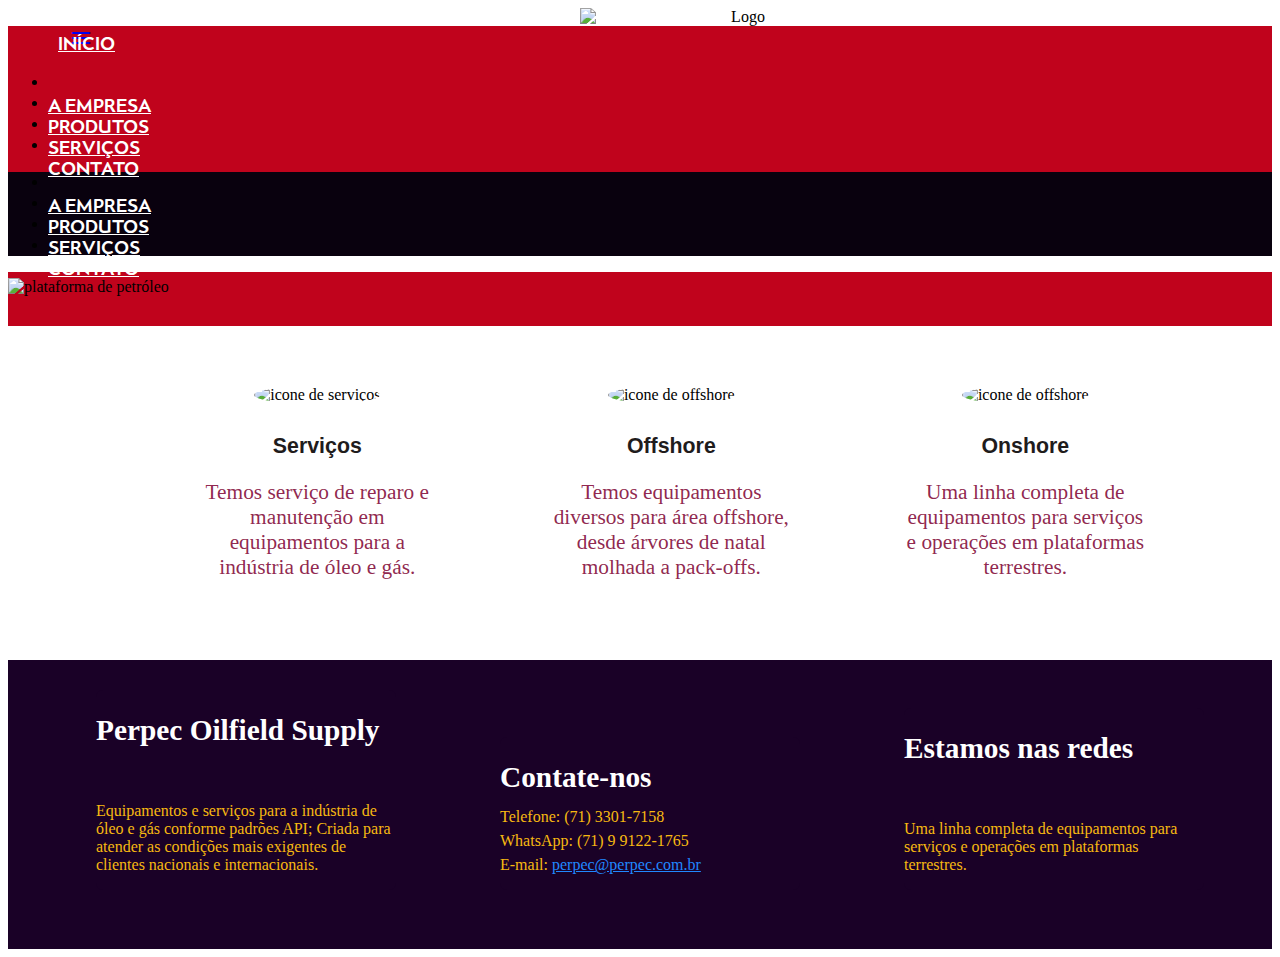
==== index.html @ 1dbee80f "Subindo arquivos do projeto Oilfiel" ====
<!DOCTYPE html>
<html lang="pt-br">
<head>
    <meta charset="UTF-8">
    <meta name="viewport" content="width=device-width, initial-scale=1.0, max-scale=1.0">
    <title>Perpec - indústria Oil & Gás</title>
    <link href="http://fonts.googleapis.com/icon?family=Material+Icons" rel="stylesheet">
    <link type="text/css" rel="stylesheet" href="https://cdnjs.cloudflare.com/ajax/libs/materialize/0.98.0/css/materialize.min.css"/>
    <link rel="stylesheet" href="stilo.css">
    <link rel="icon" href="C:\CURSO_JS\img\favicon.ico">
</head>
<body>

    <script src="https://code.jquery.com/jquery-2.1.1.min.js"></script>
    <script src="https://cdnjs.cloudflare.com/ajax/libs/materialize/0.98.0/js/materialize.min.js"></script>




<header>

    <div class="header-top">
        <div class="head-main">
            <img src="C:\CURSO_JS\img\logomarca_perpec.png" alt="Logo" title="logomarca Perpec" />
        </div>
    </div>

    <nav>
      <div class="nav-wrapper">
        <a href="#" class="inicio">Início</a>
        <a href="#" data-activates="menu-mobile" class="button-collapse">
            <i class="material-icons">menu</i>
        </a>
        <ul class="right hide-on-med-and-down">
            <li><a href="#">A empresa</a></li>
            <li><a href="#">Produtos</a></li>
            <li><a href="#">Serviços</a></li>
            <li><a href="#">Contato</a></li>
        </ul>
        <ul class="side-nav" id="menu-mobile">
            <li><a href="#">A empresa</a></li>
            <li><a href="#">Produtos</a></li>
            <li><a href="#">Serviços</a></li>
            <li><a href="#">Contato</a></li>
        </ul>
      </div>
    </nav>

</header>
       
<main>
    <div class="trecho1"></div>
    
    <div class="caixa">
        <img src="C:\CURSO_JS\img\pgn.jpg" alt="plataforma de petróleo" title="Plataforma de óleo e gás">
          <div class="labelp">
          
          </div>
        
    </div>
    <div class="trecho"></div>

    <div class="conter">
    <article class="principais">
        <img src="C:\CURSO_JS\img\oil_1_sw.png" alt="icone de serviços">
        <div class="texto">
            <a href="#">Serviços</a>
            <p>Temos serviço de reparo e manutenção em equipamentos para a indústria de óleo e gás.</p>
        </div>
    </article>

    <article class="principais">
        <img src="C:\CURSO_JS\img\oil_rig.jpg" alt="icone de offshore">
        <div class="texto">
            <a href="#">Offshore</a>
            <p>Temos equipamentos diversos para área offshore, desde árvores de natal molhada a pack-offs.</p>
        </div>
    </article>

    <article class="principais">
        <img src="C:\CURSO_JS\img\oil_2_or.png" alt="icone de offshore">
        <div class="texto">
            <a href="#">Onshore</a>
            <p>Uma linha completa de equipamentos para serviços e operações em plataformas terrestres.</p>
        </div>
    </article>
    

    

    </div>

    
</main>

<footer class="rodp">

    <article class="principals">
        <div class="texto_">
            <h2 class="h2_rodape">Perpec Oilfield Supply</h2>
            <p id="t">Equipamentos e serviços para a indústria de óleo e gás conforme padrões API; Criada para atender as condições mais exigentes de clientes nacionais e internacionais.</p>
        </div>
    </article>

    <article class="principals">
        <div class="texto_">
            <h2 class="h2_rodape">Contate-nos</h2>
            <p id="t2">Telefone: (71) 3301-7158</p>
            <p id="t2">WhatsApp: (71) 9 9122-1765</p>
            <p id="t2">E-mail: <a href="mailto:perpec@perpec.com.br">perpec@perpec.com.br</a></p>
        </div>
    </article>

    <article class="principals">
        <div class="texto_">
            <h2 class="h2_rodape">Estamos nas redes</h2>
            <p id="t">Uma linha completa de equipamentos para serviços e operações em plataformas terrestres.</p>
        </div>
    </article>



</footer>

   




<script>
    $(function(){
         $(".button-collapse").sideNav();
    });
    </script>

</body>
</html>
---- stilo.css ----
@font-face {
    font-family: Ergonomique1;
    src: local('Ergonomique-Semibold.otf'), url('Ergonomique-Semibold.otf');

} .header-top{
   width: 100%;
   height: auto;
   text-align: center;
   padding-left: 100px;
   padding-right: 100px;
   
   

} .head-main {
    position: relative;
    min-width: 320px;
    max-width: 1200px;
    height: auto;
    background-color: rgb(255, 255, 255);
    text-align: center;
    margin: auto;
    


} .head-main img {
    min-width: 320px;
    max-width: 100%;
    height: auto;
    

}  .nav-wrapper {
    background-color: rgb(192, 3, 28); 
    align-items: center;

} .inicio{
    font: normal 18px Ergonomique1;
    color: rgb(255, 255, 255);
    text-transform: uppercase;
    left: 50px;
    position: relative;
    overflow: hidden;

}   .nav-wrapper ul li a {
    font: normal 18px Ergonomique1;
    color: rgb(255, 255, 255);
    text-transform: uppercase;
    top: 25px;
    position: relative;
    

} .side-nav {
    background-color: rgb(9, 1, 14);
    

} ul.side-nav li:hover a {
   color: rgb(255, 241, 41);
   transition: all .1s;

} .caixa {
    width: 100%;
    background-color: rgb(192, 3, 28);
    overflow: hidden;

} .caixa img {
    max-width: 100%;
	-moz-transition: all 0.4s;
	-webkit-transition: all 0.4s;
	transition: all 0.4s;
} .caixa:hover img {
    -moz-transform: scale(1.1);
	-webkit-transform: scale(1.1);
	transform: scale(1.1);

} .labelp {
    width: 100%;
    
    height: 70px;
    position: absolute;
    top: auto;
    line-height: 30px;
    height: 30px;
    align-items: center;
    margin: auto;
    
   

} .labelp label {
    position: absolute;
    background-color: rgba(0, 0, 0, 0.8);
    color:#fff;
    font: normal 15pt Arial;
    text-align: center;
    top: auto;
    min-width: 320px;
    max-width: 100%;
    line-height: 30px;
    height: auto;


} .trecho1 {
    width: 100%;
    height: 6px;
    background-color: rgb(192, 3, 28);
} .trecho {
    width: 100%;
    height: 30px;
    background-color: rgb(192, 3, 28);

} #sec {
    width: 100%;
    height: 400px;
    align-items: center;
    background-color: rgb(211, 211, 211);
    
} .hide-on-med-and-down li:hover a {
    color: rgb(255, 241, 41);
    transition: all .1s;


} .teste {
    border-radius: 18px;
    border-style: solid;
    width: 240px;
    height: 320px;
    color: blue;
    position: relative;
    left: 780px;
    top: 50px;
    display: flex;
    
} .principais {
    background-color: rgb(255, 255, 255);
    border-radius: 7px;
    height: auto;
    width: 250px;
    text-align: center;
    margin-bottom: 7%;
    position: relative;
    top: 30px;
    left:calc(100% - 87%);
    display:inline-block;
    margin-right: 100px;
    
    
    

} .principais img {
    border-radius: 50%;
    position: relative;
    width: 135px;
    height: 135px;
    -moz-transition: all 0.2s;
	-webkit-transition: all 0.2s;
	transition: all 0.2s;
    margin-top: 30px;
    margin-bottom: 30px;

} .produtos .texto {
    padding: 7%;
    

} .texto p{
    font: normal 16pt Calibri;
    color: rgba(131, 11, 57, 0.897);
}  .texto a{
    font: bold 16pt Arial;
    color: rgb(31, 28, 28);
    text-decoration: none;
    

} .texto:hover a {
    transition: 0.1s;
    color: rgb(0, 221, 203);
    


}.rodp{
    width: 100%;
    background-color: rgb(26, 1, 39);
    max-height: calc(100%);
    text-align: center;
    

} .conter {
    width: 100%;
    background-color: rgb(255, 255, 255);
    align-content: center;
    margin-left: 20px;
    margin-right: 20px;
    max-height: calc(100%)
    
} .principais:hover img {

    -moz-transform: scale(1.1);
	-webkit-transform: scale(1.1);
	transform: scale(1.1);

} .principals{

    background-color: rgb(26, 1, 39);
    border-radius: 7px;
    height: auto;
    width: 300px;
    text-align: left;
    margin-bottom: 7%;
    position: relative;
    top: 30px;
    display:inline-block;
    margin-right: 100px;
    left: 60px;

} .h2_rodape {

    color:rgb(255, 255, 255);
    font: bold 22pt Calibri;
    position: relative;
    


} #t {
    font-size: 12pt;
    color:rgb(247, 185, 17); 
    margin-top: 55px;

} #t2 {
    font-size: 12pt;
    color:rgb(247, 185, 17); 
    margin-top: -10px;

} #t2 a {
   
    color: rgb(32, 136, 255);

} #t2:hover a {

    color: rgb(218, 255, 9);
    transition: all .1s;
}
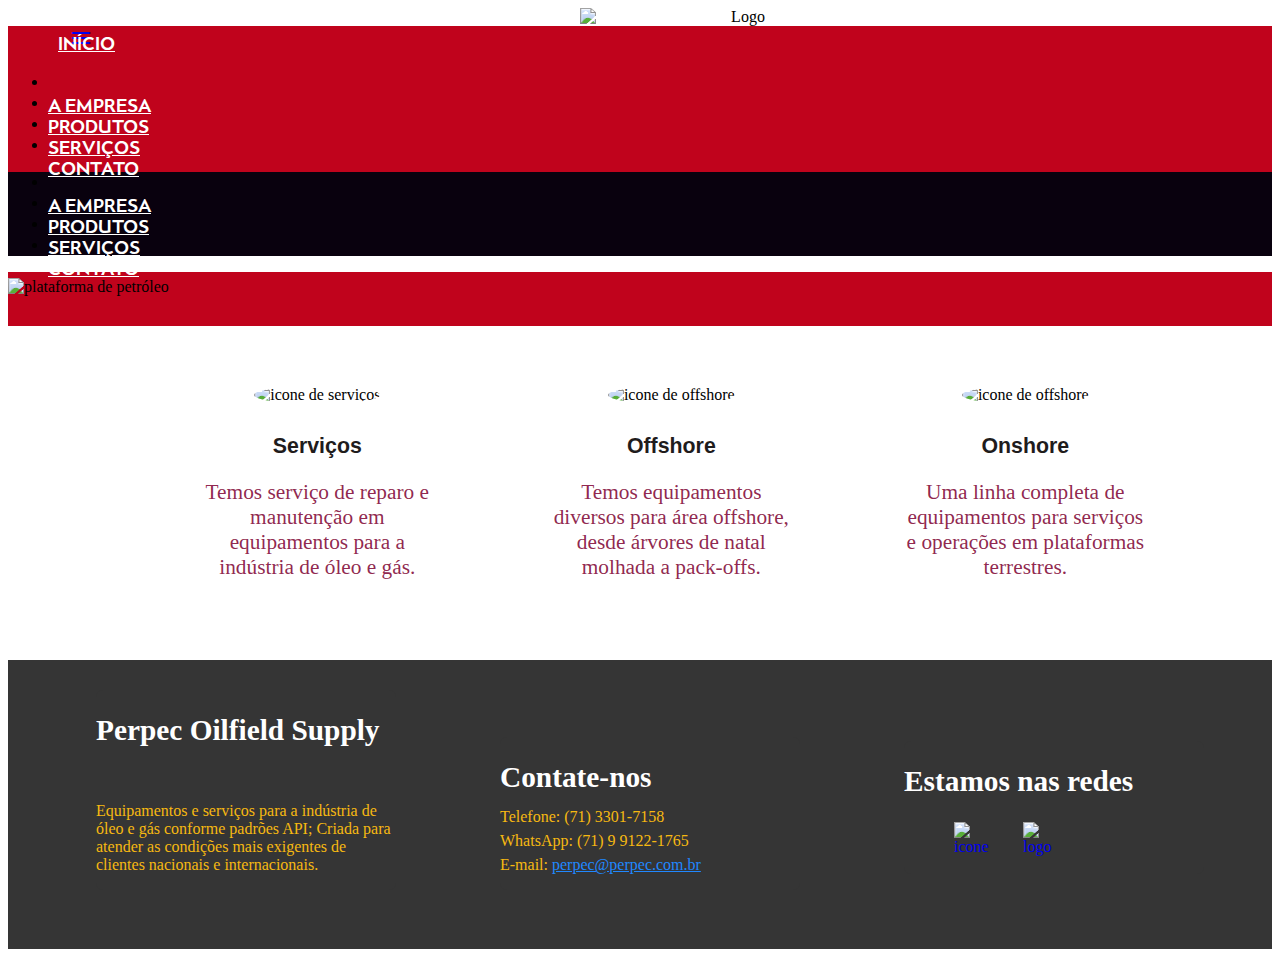
==== commit 2827a9d2: "Atualizando cor de fundo do rodapé de roxo para cinza e colocando ícones de rede social" ====
--- a/index.html
+++ b/index.html
@@ -21,7 +21,7 @@
 
     <div class="header-top">
         <div class="head-main">
-            <img src="C:\CURSO_JS\img\logomarca_perpec.png" alt="Logo" title="logomarca Perpec" />
+            <img src=https://github.com/Trigueiros/Oilfield_and_gas/blob/main/img/logomarca_perpec.png?raw=true alt="Logo" title="logomarca Perpec" />
         </div>
     </div>
 
@@ -52,7 +52,7 @@
     <div class="trecho1"></div>
     
     <div class="caixa">
-        <img src="C:\CURSO_JS\img\pgn.jpg" alt="plataforma de petróleo" title="Plataforma de óleo e gás">
+        <img src=https://github.com/Trigueiros/Oilfield_and_gas/blob/main/img/pgn.jpg?raw=true alt="plataforma de petróleo" title="Plataforma de óleo e gás">
           <div class="labelp">
           
           </div>
@@ -62,7 +62,7 @@
 
     <div class="conter">
     <article class="principais">
-        <img src="C:\CURSO_JS\img\oil_1_sw.png" alt="icone de serviços">
+        <img src=https://github.com/Trigueiros/Oilfield_and_gas/blob/main/img/oil_1_sw.png?raw=true alt="icone de serviços">
         <div class="texto">
             <a href="#">Serviços</a>
             <p>Temos serviço de reparo e manutenção em equipamentos para a indústria de óleo e gás.</p>
@@ -70,7 +70,7 @@
     </article>
 
     <article class="principais">
-        <img src="C:\CURSO_JS\img\oil_rig.jpg" alt="icone de offshore">
+        <img src=https://github.com/Trigueiros/Oilfield_and_gas/blob/main/img/oil_rig.jpg?raw=true alt="icone de offshore">
         <div class="texto">
             <a href="#">Offshore</a>
             <p>Temos equipamentos diversos para área offshore, desde árvores de natal molhada a pack-offs.</p>
@@ -78,7 +78,7 @@
     </article>
 
     <article class="principais">
-        <img src="C:\CURSO_JS\img\oil_2_or.png" alt="icone de offshore">
+        <img src=https://github.com/Trigueiros/Oilfield_and_gas/blob/main/img/oil_2_or.png?raw=true alt="icone de offshore">
         <div class="texto">
             <a href="#">Onshore</a>
             <p>Uma linha completa de equipamentos para serviços e operações em plataformas terrestres.</p>
@@ -114,8 +114,11 @@
     <article class="principals">
         <div class="texto_">
             <h2 class="h2_rodape">Estamos nas redes</h2>
-            <p id="t">Uma linha completa de equipamentos para serviços e operações em plataformas terrestres.</p>
-        </div>
+            <div class="cicones">
+                <a href="https://www.linkedin.com/company/perpec-oilfield-supply/mycompany/" target="_blank"><img class="icones_" src="C:\Oilfield_and_gas\img\linkedin logo.png" alt="icone linkedin"></a>
+                <a href="https://www.instagram.com/perpecoilfield/" target="_blank"><img class="icones_" src="C:\Oilfield_and_gas\img\logo-instagram-png-fundo-transparente5.png" alt="logo instagram"></a>
+            </div>
+            </div>
     </article>
 
 
--- a/stilo.css
+++ b/stilo.css
@@ -176,7 +176,7 @@
 
 }.rodp{
     width: 100%;
-    background-color: rgb(26, 1, 39);
+    background-color: rgb(53, 53, 53);
     max-height: calc(100%);
     text-align: center;
     
@@ -197,7 +197,7 @@
 
 } .principals{
 
-    background-color: rgb(26, 1, 39);
+    background-color: rgb(53, 53, 53);
     border-radius: 7px;
     height: auto;
     width: 300px;
@@ -215,6 +215,7 @@
     font: bold 22pt Calibri;
     position: relative;
     
+    
 
 
 } #t {
@@ -235,4 +236,15 @@
 
     color: rgb(218, 255, 9);
     transition: all .1s;
+} .cicones {
+    align-items: center;
+    
+
+} .icones_ {
+    width: 35px;
+    height: 35px;
+    display: inline-block;
+    margin-right: 30px;
+    position: relative;
+    left: 50px;
 }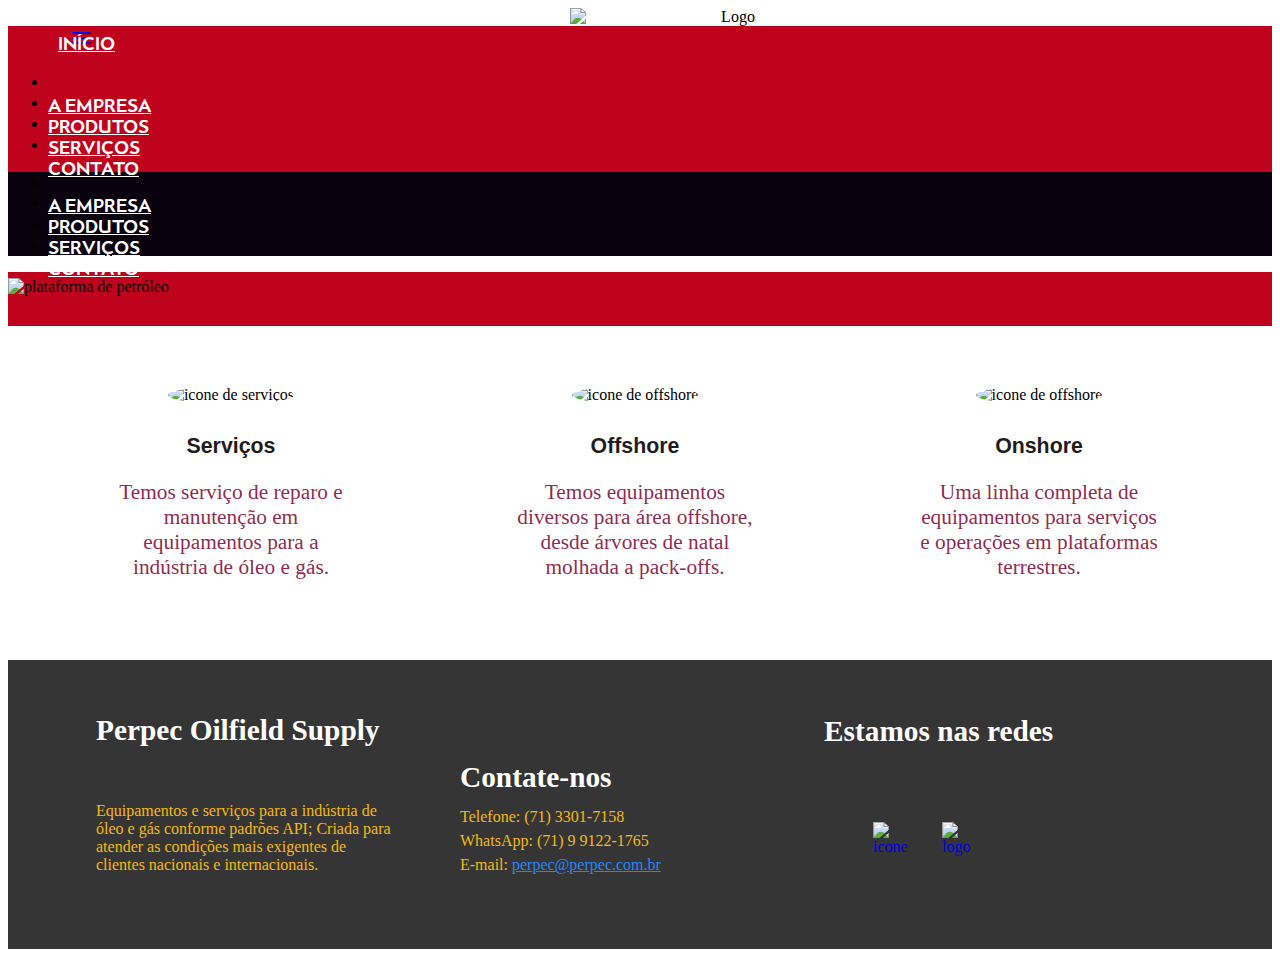
==== commit 68371332: "Subindo index.html com âncora de links internos" ====
--- a/index.html
+++ b/index.html
@@ -35,13 +35,13 @@
             <li><a href="#">A empresa</a></li>
             <li><a href="#">Produtos</a></li>
             <li><a href="#">Serviços</a></li>
-            <li><a href="#">Contato</a></li>
+            <li><a href="C:\Oilfield_and_gas\forms.html">Contato</a></li>
         </ul>
         <ul class="side-nav" id="menu-mobile">
             <li><a href="#">A empresa</a></li>
             <li><a href="#">Produtos</a></li>
             <li><a href="#">Serviços</a></li>
-            <li><a href="#">Contato</a></li>
+            <li><a href="C:\Oilfield_and_gas\forms.html">Contato</a></li>
         </ul>
       </div>
     </nav>
@@ -115,8 +115,8 @@
         <div class="texto_">
             <h2 class="h2_rodape">Estamos nas redes</h2>
             <div class="cicones">
-                <a href="https://www.linkedin.com/company/perpec-oilfield-supply/mycompany/" target="_blank"><img class="icones_" src="C:\Oilfield_and_gas\img\linkedin logo.png" alt="icone linkedin"></a>
-                <a href="https://www.instagram.com/perpecoilfield/" target="_blank"><img class="icones_" src="C:\Oilfield_and_gas\img\logo-instagram-png-fundo-transparente5.png" alt="logo instagram"></a>
+                <a href="https://www.linkedin.com/company/perpec-oilfield-supply/mycompany/" target="_blank"><img class="icones_" src=https://github.com/Trigueiros/Oilfield_and_gas/blob/main/img/linkedin%20logo.png?raw=true alt="icone linkedin"></a>
+                <a href="https://www.instagram.com/perpecoilfield/" target="_blank"><img class="icones_" src=https://github.com/Trigueiros/Oilfield_and_gas/blob/main/img/logo-instagram-png-fundo-transparente5.png?raw=true alt="logo instagram"></a>
             </div>
             </div>
     </article>
--- a/stilo.css
+++ b/stilo.css
@@ -2,27 +2,37 @@
     font-family: Ergonomique1;
     src: local('Ergonomique-Semibold.otf'), url('Ergonomique-Semibold.otf');
 
-} .header-top{
+} html {
+    padding: 0%;
+} 
+
+.header-top{
    width: 100%;
    height: auto;
    text-align: center;
-   padding-left: 100px;
-   padding-right: 100px;
+   padding-left: 90px;
+   padding-right: 90px;
+   text-align: center;
    
    
 
 } .head-main {
     position: relative;
     min-width: 320px;
-    max-width: 1200px;
-    height: auto;
-    background-color: rgb(255, 255, 255);
-    text-align: center;
-    margin: auto;
-    
-
-
-} .head-main img {
+    max-width: 100%;
+    height: auto;
+    background-color: rgb(255, 255, 255);
+    text-align: center;
+    margin: 0%;
+    display: block;
+    
+
+
+} .log {
+    text-align: center;
+
+
+}  .head-main img {
     min-width: 320px;
     max-width: 100%;
     height: auto;
@@ -110,7 +120,7 @@
     width: 100%;
     height: 400px;
     align-items: center;
-    background-color: rgb(211, 211, 211);
+    background-color: rgb(255, 255, 255);
     
 } .hide-on-med-and-down li:hover a {
     color: rgb(255, 241, 41);
@@ -137,9 +147,10 @@
     margin-bottom: 7%;
     position: relative;
     top: 30px;
-    left:calc(100% - 87%);
     display:inline-block;
     margin-right: 100px;
+    margin-left: 50px;
+    left: 20px;
     
     
     
@@ -184,9 +195,9 @@
 } .conter {
     width: 100%;
     background-color: rgb(255, 255, 255);
-    align-content: center;
-    margin-left: 20px;
-    margin-right: 20px;
+    align-items: center;
+    text-align: center;
+    margin: 0%;
     max-height: calc(100%)
     
 } .principais:hover img {
@@ -206,8 +217,8 @@
     position: relative;
     top: 30px;
     display:inline-block;
-    margin-right: 100px;
-    left: 60px;
+    margin-right: 60px;
+    
 
 } .h2_rodape {
 
@@ -245,6 +256,8 @@
     height: 35px;
     display: inline-block;
     margin-right: 30px;
-    position: relative;
-    left: 50px;
+    margin-top: 50px;
+    margin-bottom: 20px;
+    position: relative;
+    left: 49px;
 }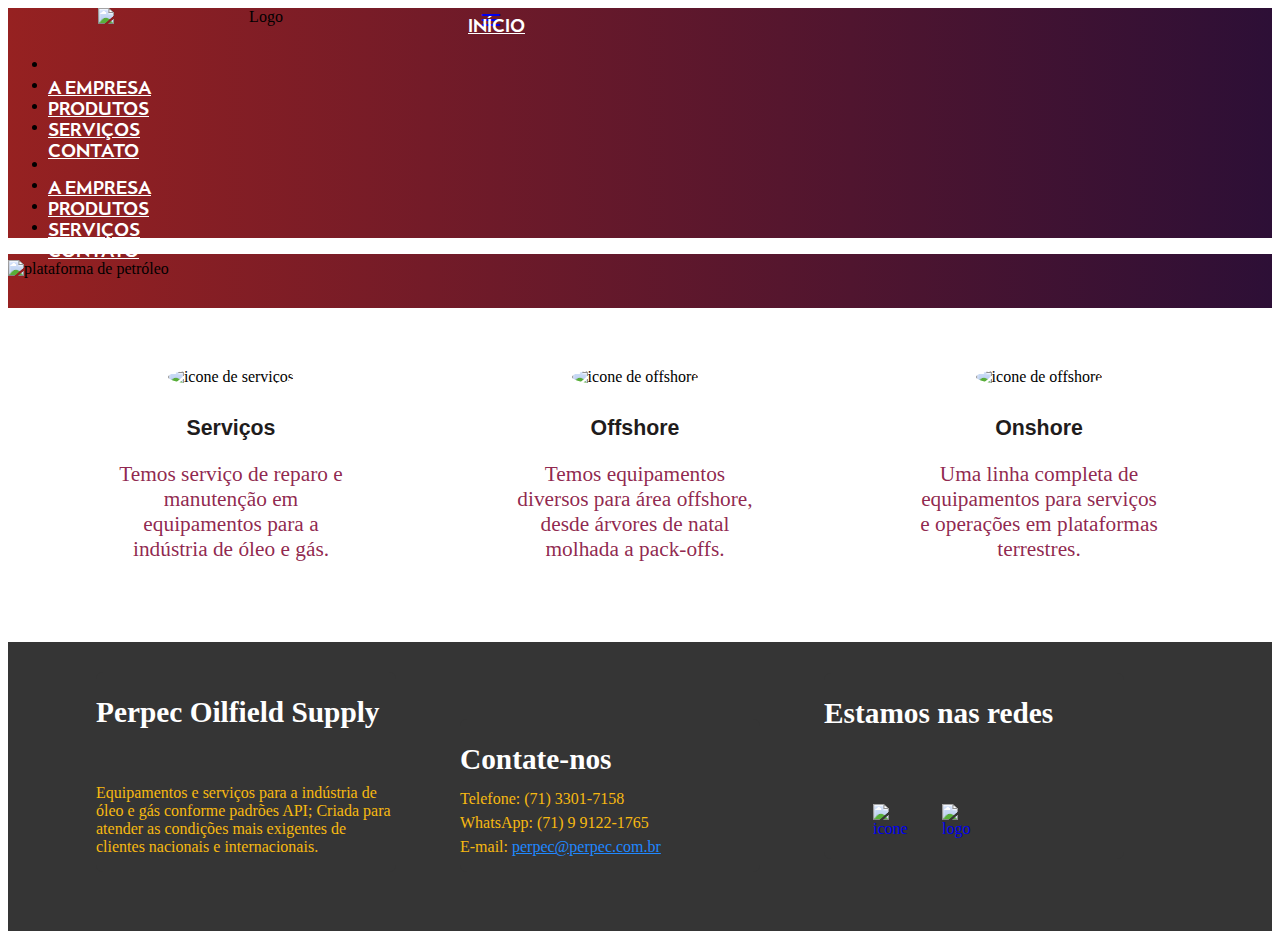
==== commit 3c8ac349: "Add files via upload" ====
--- a/index.html
+++ b/index.html
@@ -3,7 +3,7 @@
 <head>
     <meta charset="UTF-8">
     <meta name="viewport" content="width=device-width, initial-scale=1.0, max-scale=1.0">
-    <title>Perpec - indústria Oil & Gás</title>
+    <title>Viação Cetro</title>
     <link href="http://fonts.googleapis.com/icon?family=Material+Icons" rel="stylesheet">
     <link type="text/css" rel="stylesheet" href="https://cdnjs.cloudflare.com/ajax/libs/materialize/0.98.0/css/materialize.min.css"/>
     <link rel="stylesheet" href="stilo.css">
@@ -21,7 +21,7 @@
 
     <div class="header-top">
         <div class="head-main">
-            <img src=https://github.com/Trigueiros/Oilfield_and_gas/blob/main/img/logomarca_perpec.png?raw=true alt="Logo" title="logomarca Perpec" />
+            <img src=https://github.com/Trigueiros/Oilfield_and_gas/blob/main/img/cetro%20logo.PNG?raw=true alt="Logo" title="logomarca Perpec" />
         </div>
     </div>
 
@@ -52,7 +52,7 @@
     <div class="trecho1"></div>
     
     <div class="caixa">
-        <img src=https://github.com/Trigueiros/Oilfield_and_gas/blob/main/img/pgn.jpg?raw=true alt="plataforma de petróleo" title="Plataforma de óleo e gás">
+        <img src=https://github.com/Trigueiros/Oilfield_and_gas/blob/main/img/cetro.jpg?raw=true alt="plataforma de petróleo" title="Plataforma de óleo e gás">
           <div class="labelp">
           
           </div>
--- a/stilo.css
+++ b/stilo.css
@@ -26,6 +26,7 @@
     margin: 0%;
     display: block;
     
+    
 
 
 } .log {
@@ -36,10 +37,11 @@
     min-width: 320px;
     max-width: 100%;
     height: auto;
+    float: inline-start;
     
 
 }  .nav-wrapper {
-    background-color: rgb(192, 3, 28); 
+    background-image: linear-gradient(to right, rgb(150, 33, 33), rgb(45, 15, 54));
     align-items: center;
 
 } .inicio{
@@ -59,7 +61,7 @@
     
 
 } .side-nav {
-    background-color: rgb(9, 1, 14);
+    background-image: linear-gradient(to right, rgb(150, 33, 33), rgb(45, 15, 54));
     
 
 } ul.side-nav li:hover a {
@@ -68,7 +70,7 @@
 
 } .caixa {
     width: 100%;
-    background-color: rgb(192, 3, 28);
+    background-image: linear-gradient(to right, rgb(150, 33, 33), rgb(45, 15, 54));
     overflow: hidden;
 
 } .caixa img {
@@ -110,11 +112,11 @@
 } .trecho1 {
     width: 100%;
     height: 6px;
-    background-color: rgb(192, 3, 28);
+    background-image: linear-gradient(to right, rgb(150, 33, 33), rgb(45, 15, 54));
 } .trecho {
     width: 100%;
     height: 30px;
-    background-color: rgb(192, 3, 28);
+    background-image: linear-gradient(to right, rgb(150, 33, 33), rgb(45, 15, 54));
 
 } #sec {
     width: 100%;
